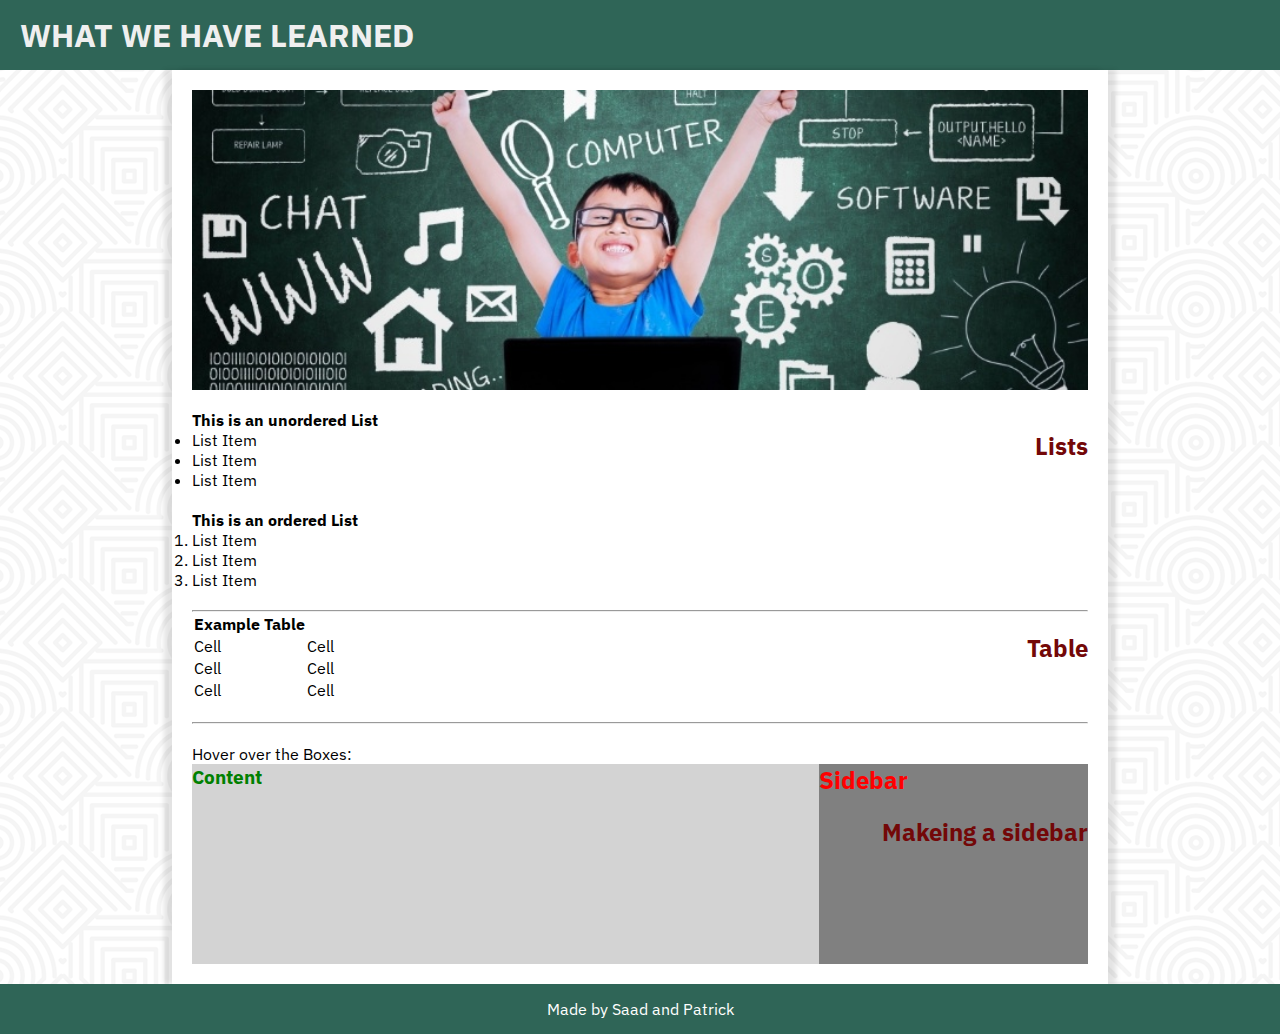
==== Basic-Truth-or-Dare/index.html @ a25215aa "What we have learned" ====
<!DOCTYPE html>
<html lang="en">
<head>
	<meta charset="UTF-8">
	<title>What we have learned</title>
	<link rel="stylesheet" type="text/css" href="style.css">
	<link href="https://fonts.googleapis.com/css?family=IBM+Plex+Sans" rel="stylesheet"> 
</head>
<body>
	
	<header>
		<h1>What we have learned</h1>
	</header>

	<main>	
		<div class="hero"></div>
		<article>
			<h2>Lists</h2>
			<ul>
				<h4>This is an unordered List</h4>
				<li>List Item</li>
				<li>List Item</li>
				<li>List Item</li>
			</ul>
			<br>
			<ol>
				<h4>This is an ordered List</h4>
				<li>List Item</li>
				<li>List Item</li>
				<li>List Item</li>
			</ol>
<hr>
<h2>Table</h2>
<table>
	<tbody>
		<tr>
			<th>Example Table</th>
		</tr>
		<tr>
			<td>Cell</td>
			<td>Cell</td>
		</tr>
		<tr>
			<td>Cell</td>
			<td>Cell</td>
		</tr>
		<tr>
			<td>Cell</td>
			<td>Cell</td>
		</tr>
	</tbody>
</table>
<hr>

<br>
Hover over the Boxes:

<div class="col-container">
<div class="col-left">

</div>

<div class="col-right">
	<h2>Makeing a sidebar</h2>
</div>
</div>
		</article>
	</main>

	<footer>
		<p>Made by Saad and Patrick</p>
	</footer>

</body>
</html>
---- Basic-Truth-or-Dare/style.css ----
* {
	margin: 0;
	padding: 0;
}

body {
	height        : 100vh;
	display       : flex;
	flex-direction: column;
	font-family: 'IBM Plex Sans', sans-serif;
	background: url('img/hypnotize.png');
}

main {
	height: 100vh;
	width: 70%;
	margin: 0 auto;
	box-shadow: 8px 0px 5px 0px rgba(0,0,0,0.11), -8px 0px 5px 0px rgba(0,0,0,0.11);
	background: #fff;
	padding: 20px;
}


header {
	height    : 70px;
	background: #2F6557;
	line-height: 70px;
	padding: 0 20px;
	color: #efefef;
	text-transform: uppercase;
}

article {
	align-items: center;
	width: 100%;
	margin-top: 20px;
}


footer {
	height: 50px;
	background: #2F6557;
	line-height: 50px;
	text-align:  center;
	color: #fff;
}

.hero {
	width: 100%;
	height: 300px;
	background: url('img/learning-to-code.jpg') no-repeat center;
	background-size: cover;
}

h2 {
	padding-bottom: 10px;
	padding-top: 20px;
	color: #730808;
	font-weight:  bold;
	float: right;
}

hr {
	margin-top: 20px;
}

.col-left {
	width: 70%;
	height: 200px;
	background: lightgrey;
	float: left;
	transition: width 2s ease;
}

.col-left::before {
	content: 'Content';
	font-size: 1.2em;
	color: green;
	font-weight: bold;
}

.col-right {
	width: 30%;
	height: 200px;
	background: grey;
	float: left;
	transition: width 2s ease;
}

.col-right::before {
	content: 'Sidebar';
	font-size: 1.5em;
	color: red;
	font-weight: bold;
}

.col-container:hover .col-left {
	width: 30%;
	background: grey;
}

.col-container:hover .col-left::before {
	content: 'Sidebar';
	color: red;
}

.col-container:hover .col-right {
	width: 70%;
	background: lightgrey;
}
.col-container:hover .col-right::before {
	content: 'Content';
	color: green;
}
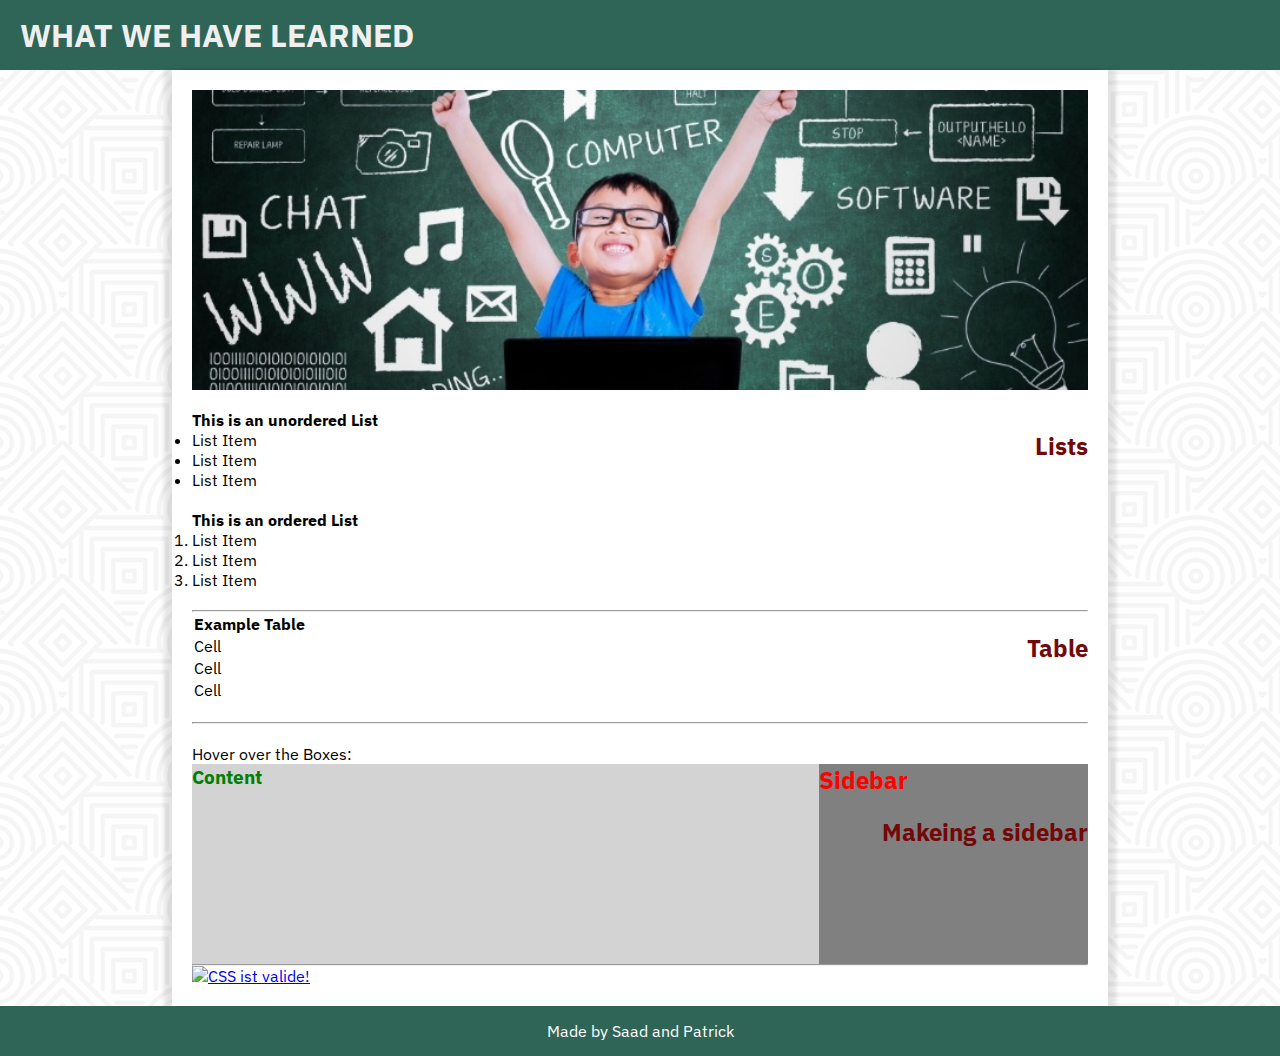
==== commit 7416cb43: "What we have learned" ====
--- a/Basic-Truth-or-Dare/index.html
+++ b/Basic-Truth-or-Dare/index.html
@@ -16,15 +16,15 @@
 		<div class="hero"></div>
 		<article>
 			<h2>Lists</h2>
+			<h4>This is an unordered List</h4>
 			<ul>
-				<h4>This is an unordered List</h4>
 				<li>List Item</li>
 				<li>List Item</li>
 				<li>List Item</li>
 			</ul>
 			<br>
+			<h4>This is an ordered List</h4>
 			<ol>
-				<h4>This is an ordered List</h4>
 				<li>List Item</li>
 				<li>List Item</li>
 				<li>List Item</li>
@@ -38,14 +38,11 @@
 		</tr>
 		<tr>
 			<td>Cell</td>
+		</tr>
+		<tr>
 			<td>Cell</td>
 		</tr>
 		<tr>
-			<td>Cell</td>
-			<td>Cell</td>
-		</tr>
-		<tr>
-			<td>Cell</td>
 			<td>Cell</td>
 		</tr>
 	</tbody>
@@ -65,9 +62,18 @@
 </div>
 </div>
 		</article>
+<br><br>
+		<hr>
+				<p>
+<a href="http://jigsaw.w3.org/css-validator/check/referer">
+    <img style="border:0;width:88px;height:31px"
+        src="http://jigsaw.w3.org/css-validator/images/vcss-blue"
+        alt="CSS ist valide!" />
+    </a>
+</p>
 	</main>
 
-	<footer>
+	<footer>  
 		<p>Made by Saad and Patrick</p>
 	</footer>
 
